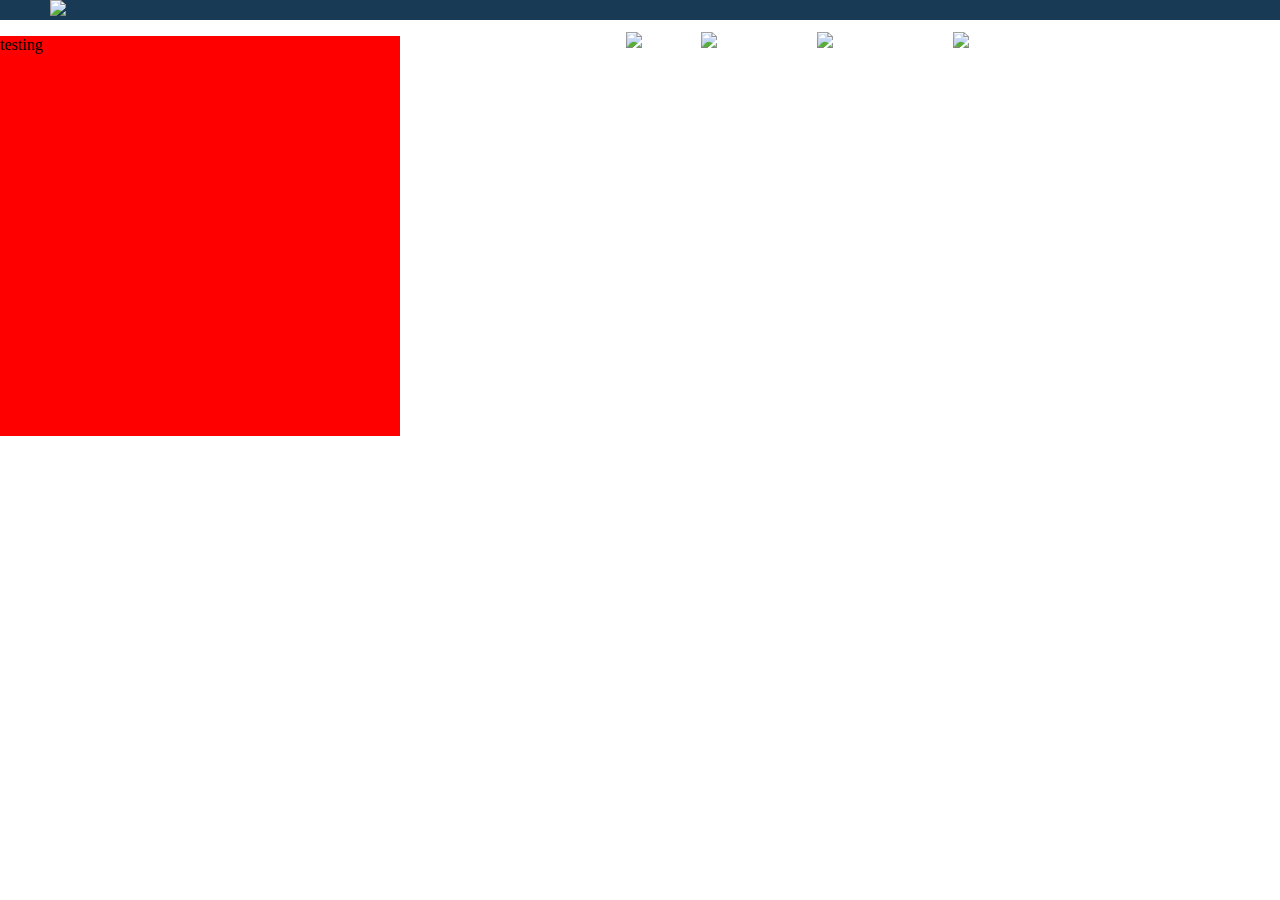
==== 03week/airplane/index.html @ f05bc05c "Airplane 1" ====
<!DOCTYPE html>
<html>
<head>
  <title>Airplane</title>
  <link rel="stylesheet" href="css/style.css" />
</head>
<body>
  <div class="top-nav">
    <img src="img/logo.png" />
  <div class="nav-links">
    <a href="#Home"><img src="img/home-icon.png" />Home</a>
    <a href="#Home"><img src="img/deal-icon.png" />Travel Deals</a>
    <a href="#Home"><img src="img/schedule-icon.png" />Flight Schedule</a>
    <a href="#Home"><img src="img/login-icon.png" />Register/Login</a>
  </div>
</div>

<div class="search-box">
  <p>
    testing
  </p>
</div>
</body>
</html>
---- 03week/airplane/css/style.css ----
body{
  background: url("../img/airline.jpg");
  background-repeat: no-repeat;
  background-size: cover;
  margin: 0;
}

.top-nav{
  width: 100%;
  height: auto;
  background-color: #193A55;

}
.nav-links{
  float: right;
  margin-right: 200px;
  margin-top: 32px;
}
.top-nav > img{
  margin-left: 50px;
}
.nav-links > a{
  color: white;
  text-decoration: none;
  margin-right: 10px;
}
a > img{
  margin-right: 5px;
}
.search-box{
  width: 400px;
  height: 400px;
  background-color: red;
}
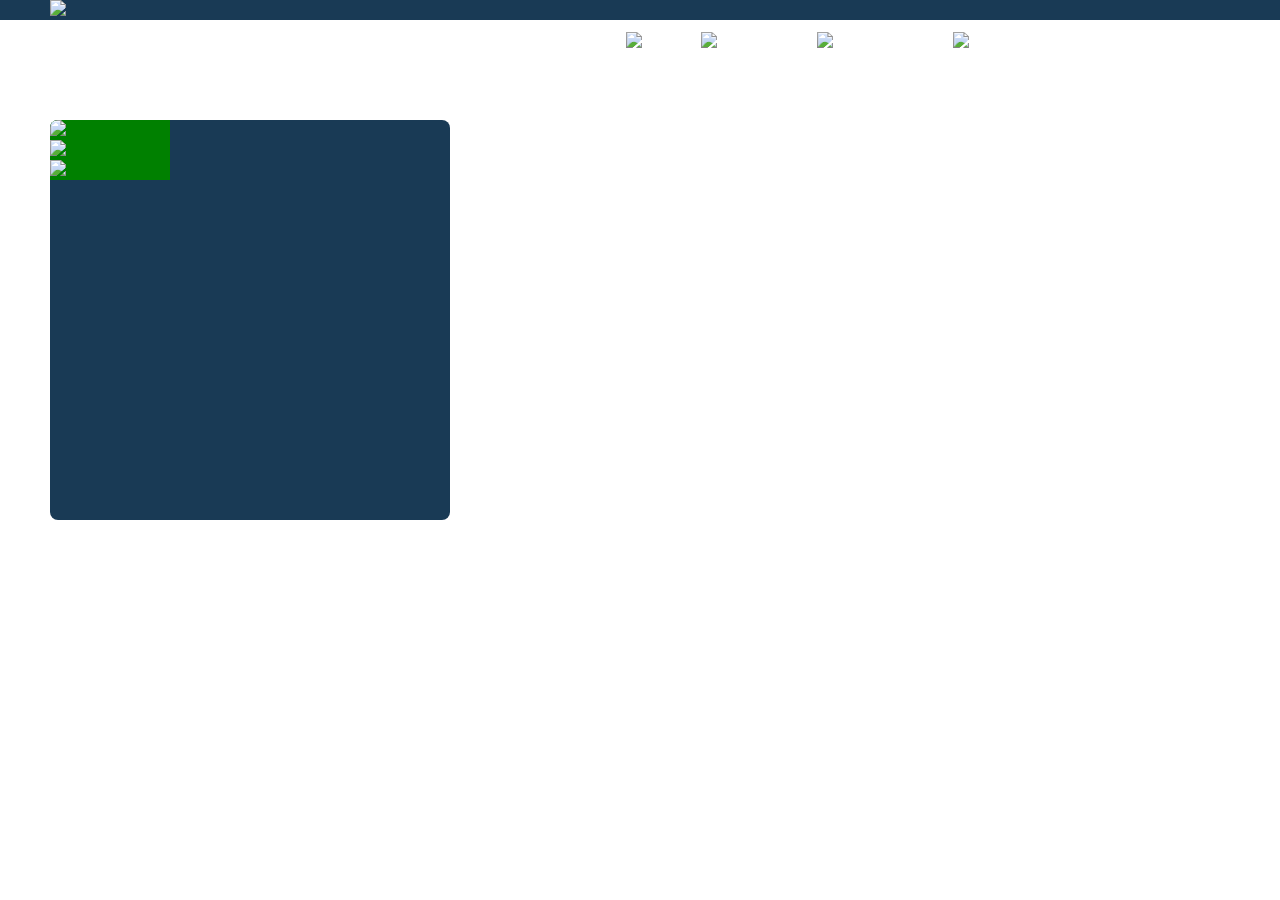
==== commit e6d17f77: "Airplane 2" ====
--- a/03week/airplane/index.html
+++ b/03week/airplane/index.html
@@ -16,9 +16,17 @@
 </div>
 
 <div class="search-box">
-  <p>
-    testing
-  </p>
+  <div class="top-icons">
+    <div class="icons">
+      <img  src="img/plane-icon.png" />
+    </div>
+    <div class="icons">
+      <img  src="img/hotel-icon.png" />
+    </div>
+    <div class="icons">
+      <img  src="img/car-icon.png" />
+    </div>
+  </div>
 </div>
 </body>
 </html>
--- a/03week/airplane/css/style.css
+++ b/03week/airplane/css/style.css
@@ -9,7 +9,7 @@
   width: 100%;
   height: auto;
   background-color: #193A55;
-
+  border-bottom: 1p
 }
 .nav-links{
   float: right;
@@ -30,5 +30,24 @@
 .search-box{
   width: 400px;
   height: 400px;
-  background-color: red;
+  background-color: #193A55;
+  margin: 100px 50px;
+  border-radius: 2%;
+  overflow: hidden;
 }
+.top-icons{
+  width: 100%;
+  height: 10%;
+
+}
+.icons{
+  background-color: green;
+  width: 30%;
+  align-content: center;
+}
+.icons img{
+  width: auto;
+  height: auto;
+  margin: 0 auto;
+  align-content: center;
+}
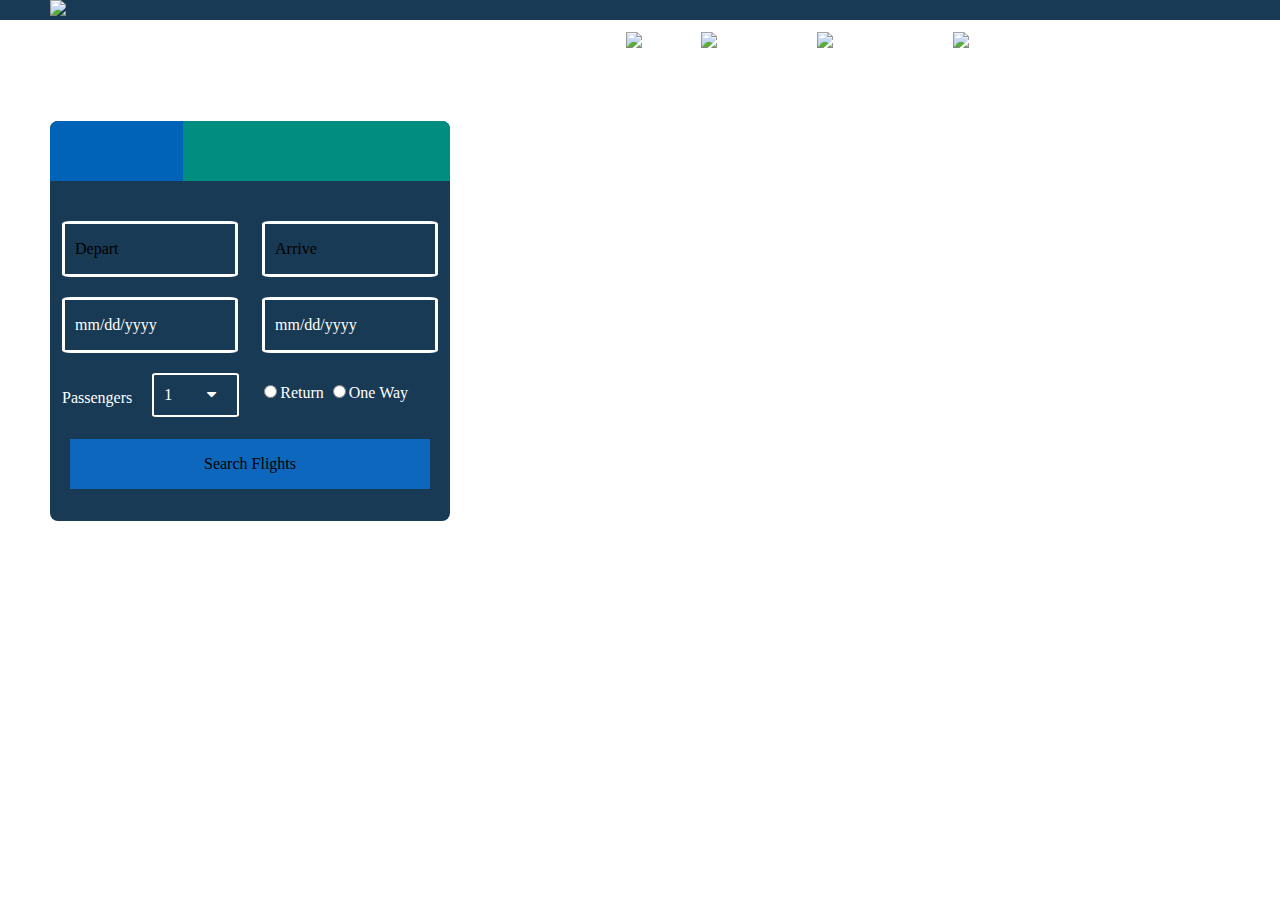
==== commit 3714f8e4: "Airplane Final" ====
--- a/03week/airplane/index.html
+++ b/03week/airplane/index.html
@@ -3,6 +3,7 @@
 <head>
   <title>Airplane</title>
   <link rel="stylesheet" href="css/style.css" />
+  <link rel="stylesheet" href="https://cdnjs.cloudflare.com/ajax/libs/font-awesome/4.7.0/css/font-awesome.min.css">
 </head>
 <body>
   <div class="top-nav">
@@ -15,18 +16,51 @@
   </div>
 </div>
 
-<div class="search-box">
-  <div class="top-icons">
-    <div class="icons">
-      <img  src="img/plane-icon.png" />
+<div class="search-box clearfix">
+    <div class="icons" id="plane-icon"></div>
+    <div class="icons" id="hotel-icon"></div>
+    <div class="icons" id="car-icon"></div>
+    <div class="date-box clearfix">
+      <div class="box">
+        <p>
+          Depart
+        </p>
+      </div>
+      <div class="box">
+        <p>
+          Arrive
+        </p>
+      </div>
+      <div class="box">
+        <p class="date">
+          mm/dd/yyyy
+        </p>
+      </div>
+      <div class="box">
+        <p class="date">
+          mm/dd/yyyy
+        </p>
+      </div>
     </div>
-    <div class="icons">
-      <img  src="img/hotel-icon.png" />
+    <div class="passengers-box clearfix">
+      <div class="radio-div passenger">
+      <p>Passengers</p>
     </div>
-    <div class="icons">
-      <img  src="img/car-icon.png" />
+      <div class= "radio-div dropdown">
+        <span>1<i class="fa fa-caret-down"></i></span>
+      </div>
+      <div class="radio-div radio-button">
+        <form action="">
+          <input type="radio" name="choice" value="return">Return
+          <input type="radio" name="choice" value="one way">One Way<br>
+        </form>
+      </div>
     </div>
-  </div>
+    <div class="search-flights">
+      <p>
+        Search Flights
+      </p>
+    </div>
 </div>
 </body>
 </html>
--- a/03week/airplane/css/style.css
+++ b/03week/airplane/css/style.css
@@ -1,3 +1,8 @@
+.clearfix:after{
+  content:'';
+  display: block;
+  clear:both;
+}
 body{
   background: url("../img/airline.jpg");
   background-repeat: no-repeat;
@@ -9,7 +14,7 @@
   width: 100%;
   height: auto;
   background-color: #193A55;
-  border-bottom: 1p
+  border-bottom: 1px solid white;
 }
 .nav-links{
   float: right;
@@ -35,19 +40,76 @@
   border-radius: 2%;
   overflow: hidden;
 }
-.top-icons{
-  width: 100%;
-  height: 10%;
+
+.icons{
+  width: 33.33%;
+  height: 15%;
+  float: left;
+}
+#plane-icon{
+  background: url("../img/plane-icon.png") no-repeat center center;
+  background-size: 30%;
+  background-color: #0063B7;
+}
+#hotel-icon{
+  background: url("../img/hotel-icon.png") no-repeat center center;
+  background-size: 30%;
+  background-color: #018D80;
+}
+#car-icon{
+  background: url("../img/car-icon.png") no-repeat center center;
+  background-size: 30%;
+  background-color: #018D80;
+}
+.date-box{
+  margin-top: 100px;
+}
+.box{
+  border: 3px solid white;
+  border-radius: 5%;
+  width: 170px;
+  float: left;
+  margin: 0 12px 20px 12px;
 
 }
-.icons{
-  background-color: green;
-  width: 30%;
-  align-content: center;
+.date{
+  color: white;
 }
-.icons img{
-  width: auto;
-  height: auto;
+.box > p{
+  margin-left: 10px;
+}
+.passengers-box{
+  color: white;
+  margin-left: 12px;
+}
+.dropdown{
+  border: 2px solid white;
+  border-radius: 5%;
+  width: 63px;
+  height: 40px;
+  line-height: 40px;
+}
+span{
+  margin-left: 10px;
+}
+i{
+  margin-left: 35px;
+  
+}
+.radio-div{
+  float: left;
+  padding-right: 20px;
+}
+.radio-button{
+  margin-left: 20px;
+  height: 40px;
+  line-height: 40px;
+}
+.search-flights{
+  width: 90%;
+  height: 50px;
   margin: 0 auto;
-  align-content: center;
+  text-align: center;
+  background-color: #0D67BD;
+  line-height: 50px;
 }
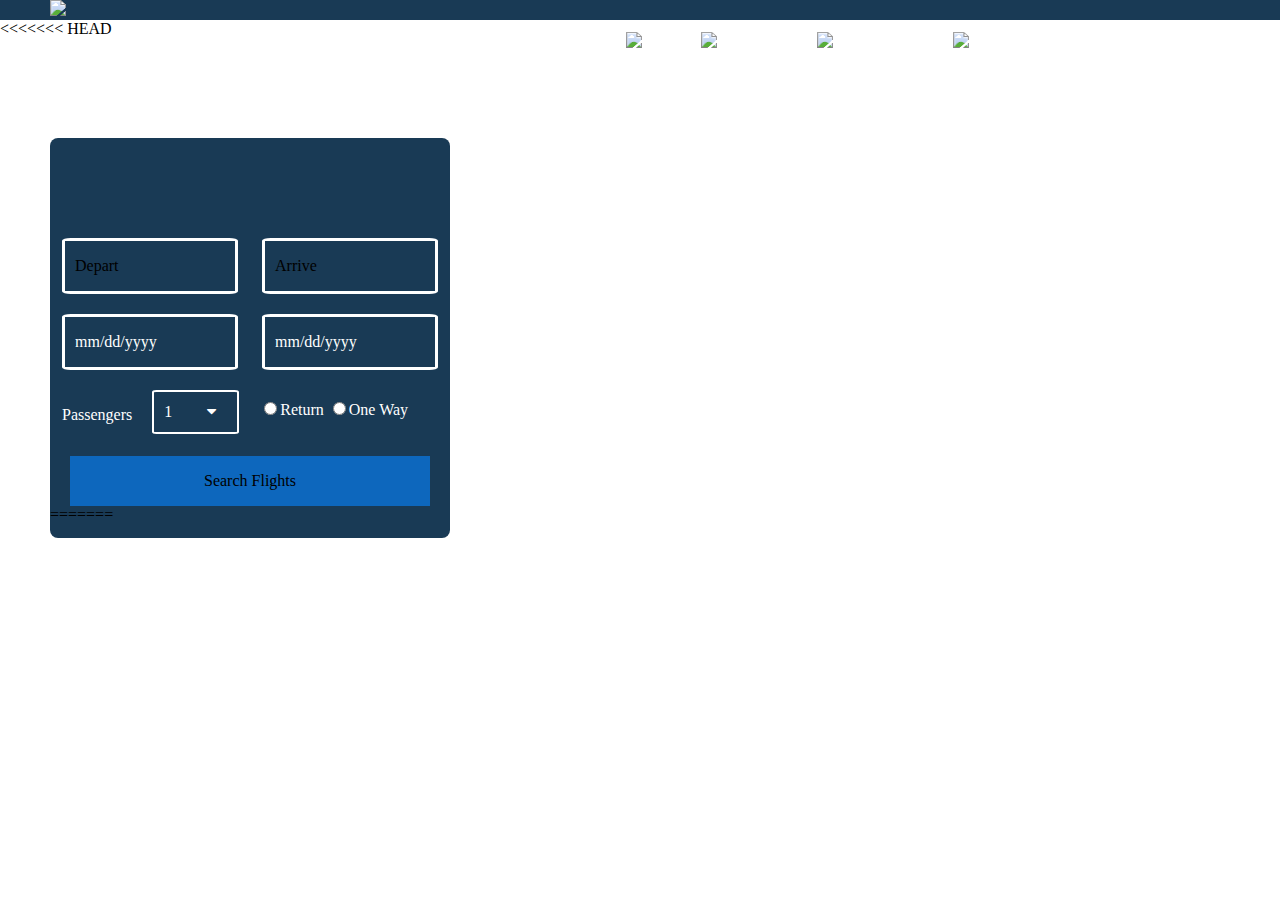
==== commit 483d26a2: "airplane final" ====
--- a/03week/airplane/index.html
+++ b/03week/airplane/index.html
@@ -16,6 +16,7 @@
   </div>
 </div>
 
+<<<<<<< HEAD
 <div class="search-box clearfix">
     <div class="icons" id="plane-icon"></div>
     <div class="icons" id="hotel-icon"></div>
@@ -61,6 +62,20 @@
         Search Flights
       </p>
     </div>
+=======
+<div class="search-box">
+  <div class="top-icons">
+    <div class="icons">
+      <img  src="img/plane-icon.png" />
+    </div>
+    <div class="icons">
+      <img  src="img/hotel-icon.png" />
+    </div>
+    <div class="icons">
+      <img  src="img/car-icon.png" />
+    </div>
+  </div>
+>>>>>>> e6d17f7762dfe18304262d2f558b7e887ddc37e9
 </div>
 </body>
 </html>
--- a/03week/airplane/css/style.css
+++ b/03week/airplane/css/style.css
@@ -14,7 +14,11 @@
   width: 100%;
   height: auto;
   background-color: #193A55;
+<<<<<<< HEAD
   border-bottom: 1px solid white;
+=======
+  border-bottom: 1p
+>>>>>>> e6d17f7762dfe18304262d2f558b7e887ddc37e9
 }
 .nav-links{
   float: right;
@@ -40,6 +44,7 @@
   border-radius: 2%;
   overflow: hidden;
 }
+<<<<<<< HEAD
 
 .icons{
   width: 33.33%;
@@ -112,4 +117,21 @@
   text-align: center;
   background-color: #0D67BD;
   line-height: 50px;
+=======
+.top-icons{
+  width: 100%;
+  height: 10%;
+
 }
+.icons{
+  background-color: green;
+  width: 30%;
+  align-content: center;
+}
+.icons img{
+  width: auto;
+  height: auto;
+  margin: 0 auto;
+  align-content: center;
+>>>>>>> e6d17f7762dfe18304262d2f558b7e887ddc37e9
+}
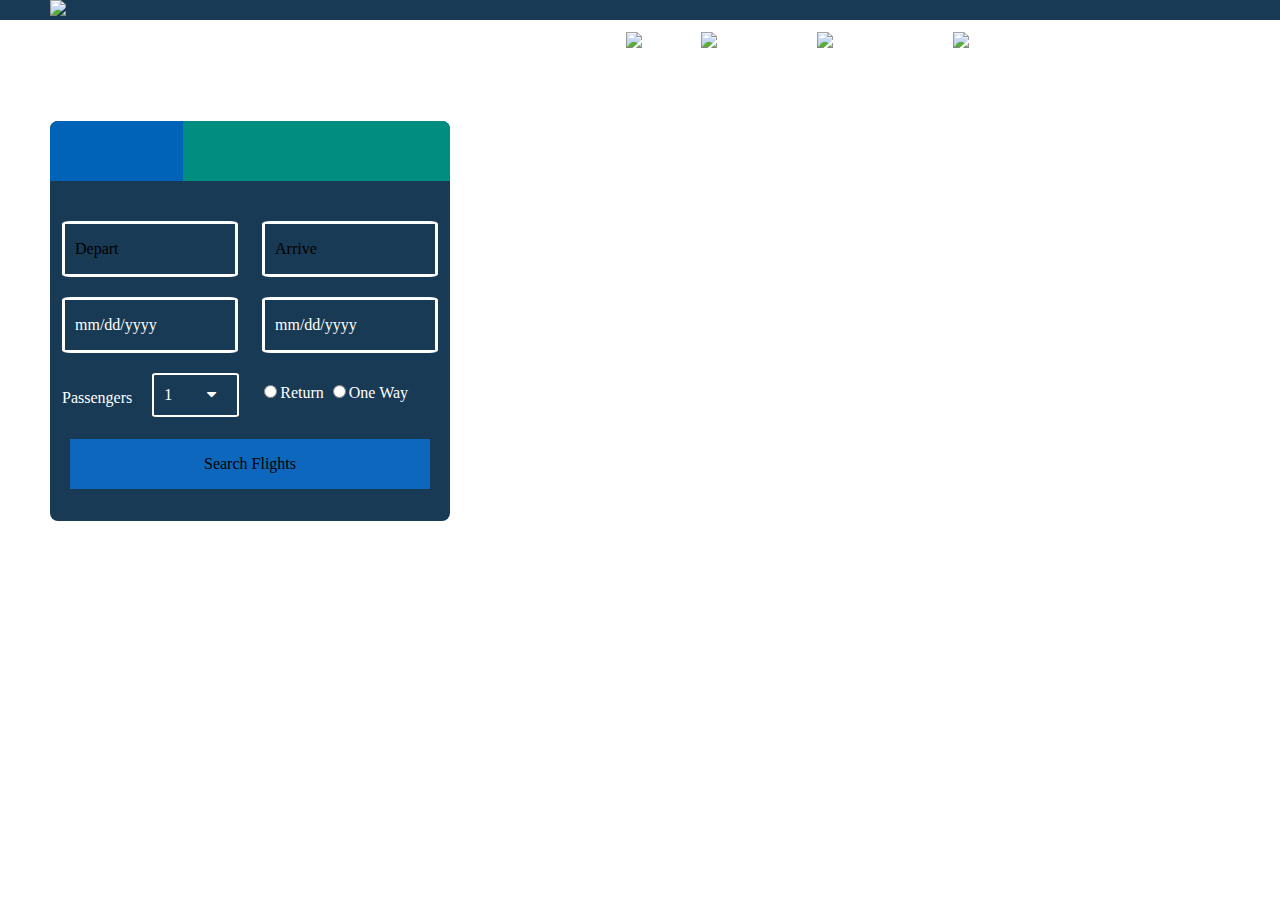
==== commit 1380204e: "airplane final 2" ====
--- a/03week/airplane/index.html
+++ b/03week/airplane/index.html
@@ -16,7 +16,7 @@
   </div>
 </div>
 
-<<<<<<< HEAD
+
 <div class="search-box clearfix">
     <div class="icons" id="plane-icon"></div>
     <div class="icons" id="hotel-icon"></div>
@@ -62,7 +62,7 @@
         Search Flights
       </p>
     </div>
-=======
+
 <div class="search-box">
   <div class="top-icons">
     <div class="icons">
@@ -75,7 +75,7 @@
       <img  src="img/car-icon.png" />
     </div>
   </div>
->>>>>>> e6d17f7762dfe18304262d2f558b7e887ddc37e9
+
 </div>
 </body>
 </html>
--- a/03week/airplane/css/style.css
+++ b/03week/airplane/css/style.css
@@ -14,11 +14,7 @@
   width: 100%;
   height: auto;
   background-color: #193A55;
-<<<<<<< HEAD
   border-bottom: 1px solid white;
-=======
-  border-bottom: 1p
->>>>>>> e6d17f7762dfe18304262d2f558b7e887ddc37e9
 }
 .nav-links{
   float: right;
@@ -44,7 +40,6 @@
   border-radius: 2%;
   overflow: hidden;
 }
-<<<<<<< HEAD
 
 .icons{
   width: 33.33%;
@@ -99,7 +94,7 @@
 }
 i{
   margin-left: 35px;
-  
+
 }
 .radio-div{
   float: left;
@@ -117,7 +112,7 @@
   text-align: center;
   background-color: #0D67BD;
   line-height: 50px;
-=======
+
 .top-icons{
   width: 100%;
   height: 10%;
@@ -133,5 +128,5 @@
   height: auto;
   margin: 0 auto;
   align-content: center;
->>>>>>> e6d17f7762dfe18304262d2f558b7e887ddc37e9
+
 }
